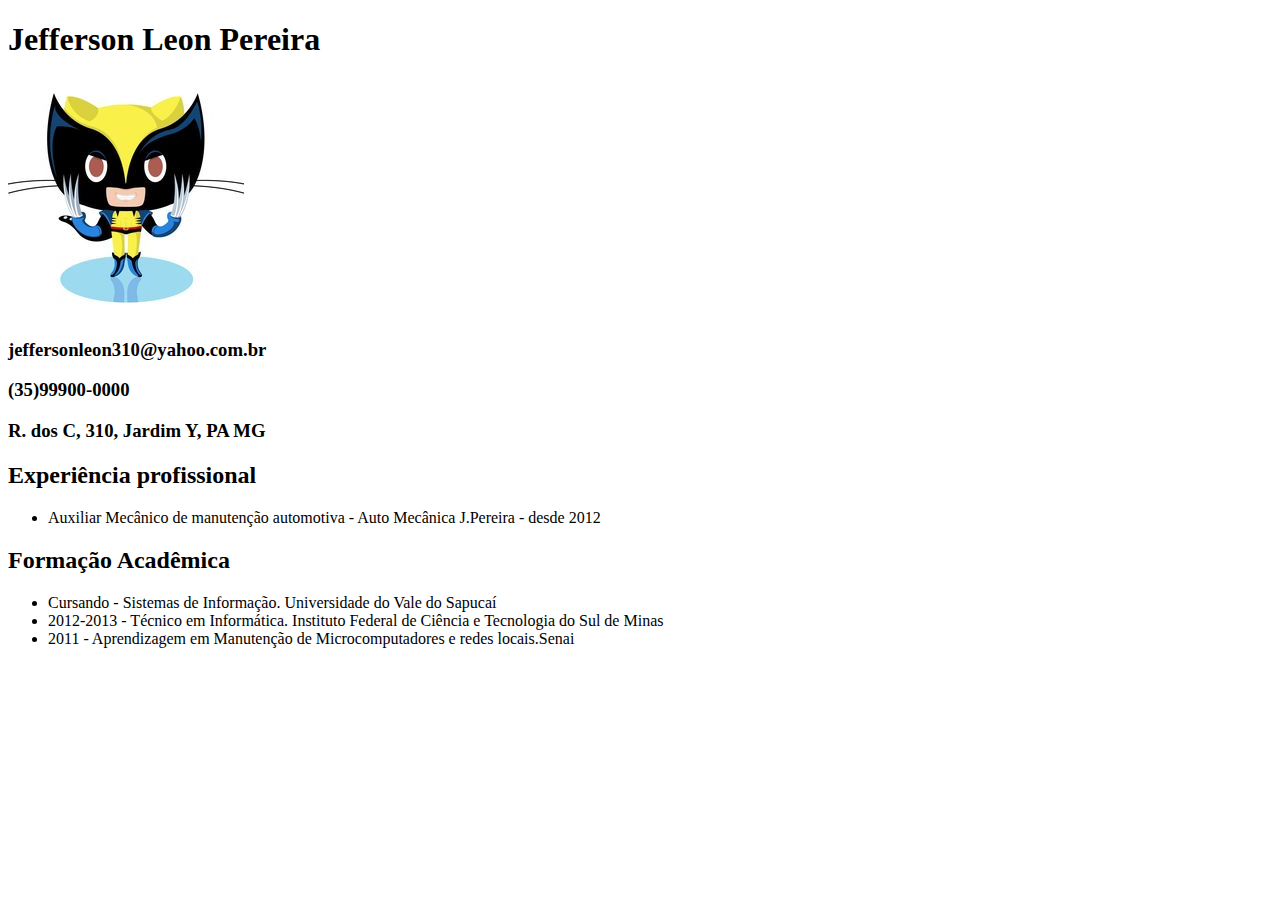
==== curriculum.html @ 11975a7e "Primeira versão do curriculo." ====
<!DOCTYPE html>
<html>
    <head>
        <meta charset="utf-8"/>
        <title>Curriculum Vitae</title>
    </head>
    <body>
        
        <h1>Jefferson Leon Pereira</h1>
        
        <img alt="octocat" src="imgs/octocat.jpg"/>
        
        <h3>jeffersonleon310@yahoo.com.br</h3>
        <h3>(35)99900-0000</h3>
        <h3>R. dos C, 310, Jardim Y, PA MG</h3>
        
        <h2>Experiência profissional</h2>
        
        <ul>
            <li>Auxiliar Mecânico de manutenção automotiva - Auto Mecânica J.Pereira - desde 2012</li>
        </ul>
        
        <h2>Formação Acadêmica</h2>
        
        <ul>
            <li>Cursando - Sistemas de Informação. Universidade do Vale do Sapucaí</li>
            <li>2012-2013 - Técnico em Informática. Instituto Federal de Ciência e Tecnologia do Sul de Minas</li>
            <li>2011 - Aprendizagem em Manutenção de Microcomputadores e redes locais.Senai</li>
        </ul>
        
        
    </body>
</html>
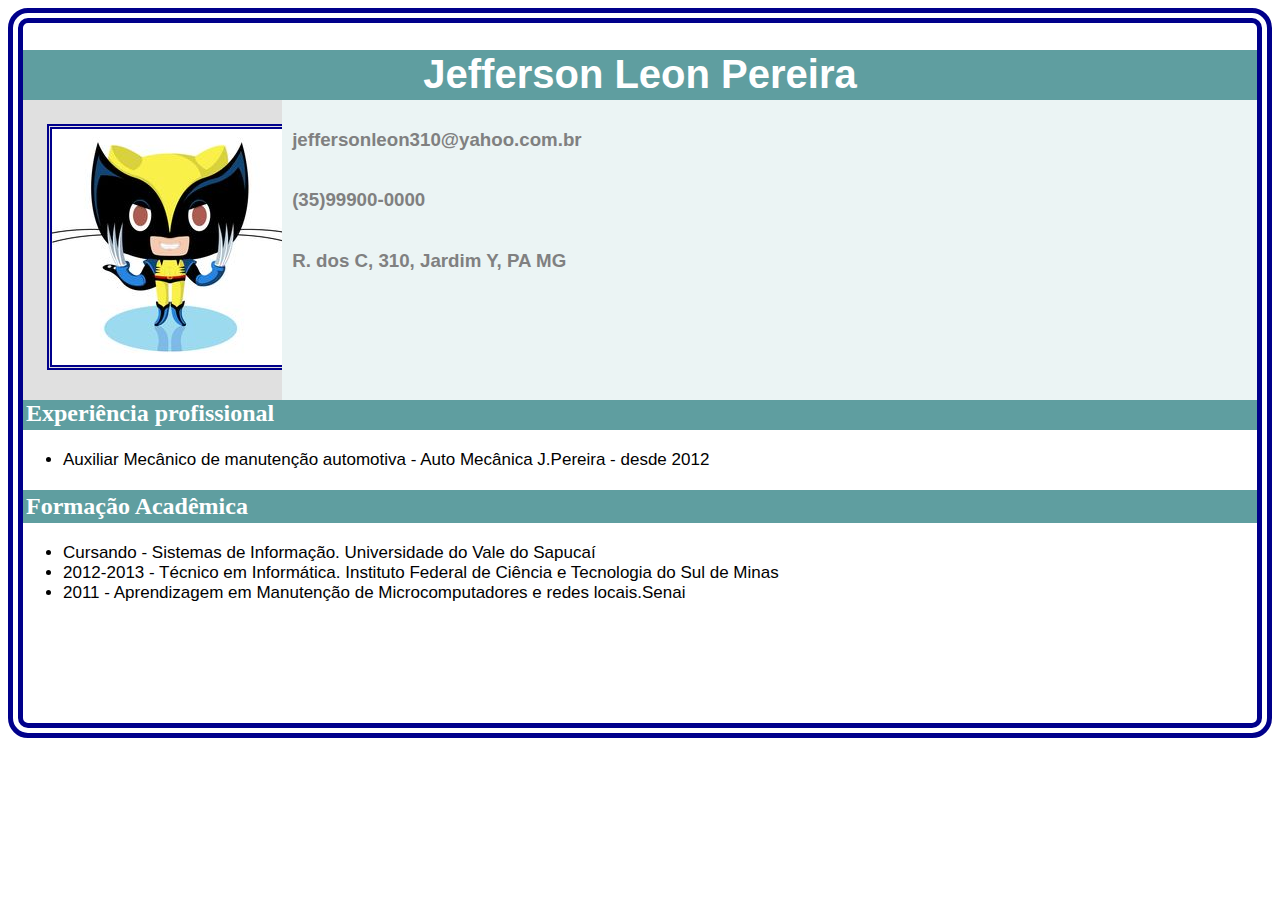
==== commit edbd83c4: "Criação de css para curriculo." ====
--- a/curriculum.html
+++ b/curriculum.html
@@ -2,32 +2,41 @@
 <html>
     <head>
         <meta charset="utf-8"/>
+        <link type="text/css" rel="stylesheet" href="css/stylesheet2.css" title="tema1"/>
+        <link type="text/css" rel="alternate stylesheet" href="css/stylesheet3.css" title="tema2"/>
         <title>Curriculum Vitae</title>
     </head>
     <body>
+        <div id="divpagina">
+            <div id="divnome">
+                <h1>Jefferson Leon Pereira</h1>
+            </div>
         
-        <h1>Jefferson Leon Pereira</h1>
+            <div id="divfoto">
+                <img alt="octocat" src="imgs/octocat.jpg"/>
+            </div>
         
-        <img alt="octocat" src="imgs/octocat.jpg"/>
+            <div id="divident">
+                <h3>jeffersonleon310@yahoo.com.br</h3>
+                <h3>(35)99900-0000</h3>
+                <h3>R. dos C, 310, Jardim Y, PA MG</h3>
+            </div>
         
-        <h3>jeffersonleon310@yahoo.com.br</h3>
-        <h3>(35)99900-0000</h3>
-        <h3>R. dos C, 310, Jardim Y, PA MG</h3>
+            <div id="divinform">
+                <h2>Experiência profissional</h2>
         
-        <h2>Experiência profissional</h2>
+                <ul>
+                    <li>Auxiliar Mecânico de manutenção automotiva - Auto Mecânica J.Pereira - desde 2012</li>
+                </ul>
         
-        <ul>
-            <li>Auxiliar Mecânico de manutenção automotiva - Auto Mecânica J.Pereira - desde 2012</li>
-        </ul>
+                <h2>Formação Acadêmica</h2>
         
-        <h2>Formação Acadêmica</h2>
-        
-        <ul>
-            <li>Cursando - Sistemas de Informação. Universidade do Vale do Sapucaí</li>
-            <li>2012-2013 - Técnico em Informática. Instituto Federal de Ciência e Tecnologia do Sul de Minas</li>
-            <li>2011 - Aprendizagem em Manutenção de Microcomputadores e redes locais.Senai</li>
-        </ul>
-        
-        
+                <ul>
+                    <li>Cursando - Sistemas de Informação. Universidade do Vale do Sapucaí</li>
+                    <li>2012-2013 - Técnico em Informática. Instituto Federal de Ciência e Tecnologia do Sul de Minas</li>
+                    <li>2011 - Aprendizagem em Manutenção de Microcomputadores e redes locais.Senai</li>
+                </ul>
+            </div>
+        </div>
     </body>
 </html>--- a/css/stylesheet2.css
+++ b/css/stylesheet2.css
@@ -0,0 +1,75 @@
+h1 {
+    text-align: center;
+    color: white;
+    background-color: cadetblue;
+    font-size: 40px;
+    padding: 2px;
+    font-family: Arial, sans-serif;
+}
+
+h2 {
+    font-family: verdana;
+    color: white;
+    background-color: cadetblue;
+    padding: 3px;
+}
+
+h3 {
+    color: gray;
+    font-family: Arial, sans-serif;
+    padding: 10px;
+}
+
+.formlabel {
+    font-family: Arial, sans-serif;
+}
+
+#divfoto {
+    background-color: #e0e0e0;
+    float: left;
+    width: 21%;
+    height: 300px;
+}
+
+#divpagina {
+    height: 700px;
+    border: 15px double;
+    border-radius: 20px;
+    border-color: darkblue;
+    position: relative;
+   
+}
+
+#divnome {
+    width: 100%;
+    float: none;
+    background-color: cadetblue;
+    height: 50px;
+}
+
+#divident {
+    background-color: #ebf4f4;
+    float: right;
+    width: 79%;
+    height: 300px;
+    margin: 0px;
+}
+
+#divinform {
+    float: inherit;
+    width: 100%;
+    height: 300px;
+}
+
+img {
+    margin: 24px;
+    border: 5px double;
+    border-color: darkblue;
+}
+
+li{
+    font-family: Arial, sans-serif;
+    font-size: 17px;
+}
+
+
--- a/css/stylesheet3.css
+++ b/css/stylesheet3.css
@@ -0,0 +1,72 @@
+h1 {
+    text-align: center;
+    color: cadetblue;
+    font-size: 40px;
+    padding: 2px;
+    font-family: Arial, sans-serif;
+}
+
+h2 {
+    font-family: verdana;
+    color: cadetblue;
+    padding: 3px;
+}
+
+h3 {
+    color: gray;
+    font-family: Arial, sans-serif;
+    padding: 10px;
+}
+
+.formlabel {
+    font-family: Arial, sans-serif;
+}
+
+#divfoto {
+    float: left;
+    width: 21%;
+    height: 300px;
+    
+}
+
+#divpagina {
+    height: 700px;
+    border: 15px double;
+    border-radius: 20px;
+    border-color: darkblue;
+    position: relative;
+   
+}
+
+#divnome {
+    width: 100%;
+    float: none;
+    height: 50px;
+}
+
+#divident {
+    float: right;
+    width: 79%;
+    height: 300px;
+    margin: 0px;
+}
+
+#divinform {
+    float: inherit;
+    width: 100%;
+    height: 300px;
+}
+
+img {
+    margin: 24px;
+    border: 5px double;
+    border-color: darkblue;
+}
+
+li{
+    font-family: Arial, sans-serif;
+    font-size: 17px;
+}
+body {
+    background: url("/imgs/papel2.jpg") repeat-y;
+}